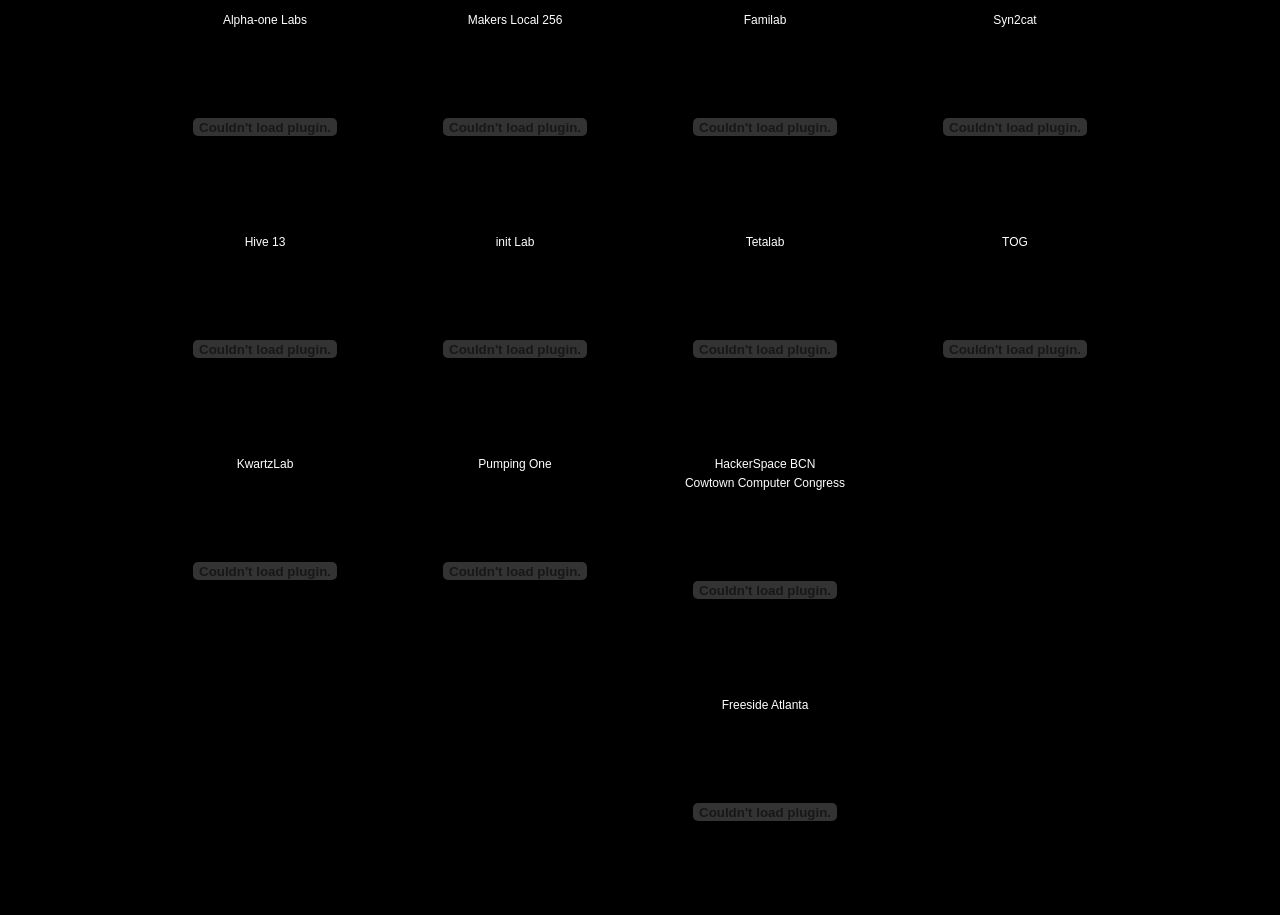
==== index.html @ a3be7a91 "add utc offset for everyone" ====
<!DOCTYPE html PUBLIC "-//W3C//DTD HTML 4.01//EN"
	"http://www.w3.org/TR/html4/strict.dtd">

<html lang="en">
<head>
	<meta http-equiv="Content-Type" content="text/html; charset=utf-8">
	<title>November '09 Inter-Space Synchronous Hack-A-Thon | Matrix Page</title>
	<link rel="shortcut icon" href="./favicon.ico" />
	<link rel="stylesheet" href="./css/master.css"/>
	
	<script type="text/javascript" src="./js/jquery.js"></script>
	<script type="text/javascript" src="./js/jquery.jclock.js"></script>
	<script type="text/javascript" src="./js/master.js"></script>
</head>

<body>
	<div class="streaming">
		<div class="stream">
		<a href="http://hackerspaces.org/wiki/Alpha_One_Labs">Alpha-one Labs</a><span id="clock-alphaone" class="clock"></span>
			<embed flashvars='autoplay=true' allowfullscreen='true' width='250px' height='200px' src='http://www.ustream.com/flash/live/1/1630309' type='application/x-shockwave-flash' />
		</div>
		<div class="stream">
		<a href="http://hackerspaces.org/wiki/Makers_Local_256">Makers Local 256</a><span id="clock-makerslocal256" class="clock"></span>
			<embed flashvars='autoplay=true' allowfullscreen='true' width='250px' height='200px' src='http://www.ustream.com/flash/live/1/1853915' type='application/x-shockwave-flash' />
		</div>
		<div class="stream">
		<a href="http://hackerspaces.org/wiki/FAMiLab">Familab</a><span id="clock-familab" class="clock"></span>
			<embed flashvars='autoplay=true' allowfullscreen='true' width='250px' height='200px' src='http://www.ustream.com/flash/live/1/1859410' type='application/x-shockwave-flash' />
		</div>
		<div class="stream">
			<a href="http://hackerspaces.org/wiki/Syn2cat">Syn2cat</a><span id="clock-syn2cat" class="clock"></span>
			<embed flashvars='autoplay=true' allowfullscreen='true' width='250px' height='200px' src='http://www.ustream.com/flash/live/1/1933829' type='application/x-shockwave-flash' />
		</div>
		<div class="stream">
			<a href="http://hackerspaces.org/wiki/Hive13">Hive 13</a><span id="clock-hive13" class="clock"></span>
			<embed flashvars='autoplay=true' allowfullscreen='true' width='250px' height='200px' src='http://www.ustream.com/flash/live/1/1906929' type='application/x-shockwave-flash' />
		</div>
		<div class="stream">
			<a href="http://hackerspaces.org/wiki/Init_lab">init Lab</a><span id="clock-initlab" class="clock"></span>
			<embed flashvars='autoplay=true' allowfullscreen='true' width='250px' height='200px' src='http://www.ustream.com/flash/live/1/814418' type='application/x-shockwave-flash' />
		</div>
		<div class="stream">
			<a href="http://hackerspaces.org/wiki/Tetalab">Tetalab</a><span id="clock-tetalab" class="clock"></span>
			<embed flashvars='autoplay=true' allowfullscreen='true' width='250px' height='200px' src='http://www.ustream.com/flash/live/1/1971768' type='application/x-shockwave-flash' />
		</div>
		<div class="stream">
			<a href="http://hackerspaces.org/wiki/TOG">TOG</a><span id="clock-tog" class="clock"></span>
			<embed flashvars='autoplay=true' allowfullscreen='true' width='250px' height='200px' src='http://www.ustream.com/flash/live/1/1956863' type='application/x-shockwave-flash' />
		</div>
		<div class="stream">
			<a href="http://hackerspaces.org/wiki/KwartzLab">KwartzLab</a><span id="clock-kwartzLab" class="clock"></span>
			<embed flashvars='autoplay=true' allowfullscreen='true' width='250px' height='200px' src='http://www.ustream.com/flash/live/1/1953214' type='application/x-shockwave-flash' />
		</div>
		<div class="stream">
			<a href="http://hackerspaces.org/wiki/Pumping_Station:_One">Pumping One</a><span id="clock-pumpingone" class="clock"></span>
			<embed flashvars='autoplay=true' allowfullscreen='true' width='250px' height='200px' src='http://www.ustream.com/flash/live/1/1867089' type='application/x-shockwave-flash' />
		</div>
		<div class="stream">
			<a href="http://hackerspaces.org/wiki/Hackerspace_Barcelona">HackerSpace BCN</a><br/><span id="clock-bcn" class="clock"></span>
			<object style="width: 250px; height: 200px;" type="text/html" data="http://riereta.net/gisschannel/itheora/index-mini.php?v=http://giss.tv:8000/arp.ogg&amp;w=250&amp;h=200"/>
		</div>
		<div class="stream">
			<a href="http://hackerspaces.org/wiki/Cowtown_Computer_Congress">Cowtown Computer Congress</a><span id="clock-cowtown" class="clock"></span>
			<embed flashvars='autoplay=true' allowfullscreen='true' width='250px' height='200px' src='http://www.ustream.com/flash/live/1/1984096' type='application/x-shockwave-flash' />
		</div>
		<div class="stream">
			<a href="http://hackerspaces.org/wiki/FreesideAtlanta">Freeside Atlanta</a><span id="clock-freeside" class="clock"></span>
			<embed flashvars="serverName=r0noc.flash.internapcdn.net&appName=r0noc_vitalstream_com/_definst_&streamName=live_freeside_hackathon&autoPlay=true&skinName=http://http.vitalstreamcdn.com/flashskins/clearSkin_1&bufferTime=3&autoRewind=true&serverName=r0noc.flash.internapcdn.net" height="200" width="250" src="http://http.vitalstreamcdn.com/flashskins/FLVPlayer.swf" />  
		</div>
	</div>
</body>
---- css/master.css ----
body {
	background-color: #000;
	font: 75% "Lucida Grande", "Trebuchet MS", Verdana, sans-serif;
	text-align:center;
}

a {
	color:#fff;
	text-decoration:none;
}

.streaming {
	width:1000px;
	margin: 0 auto;
}

.stream {
	float:left;
	width:250px;
	margin-top:5px;
}

.clock{
	color:#fff;
}
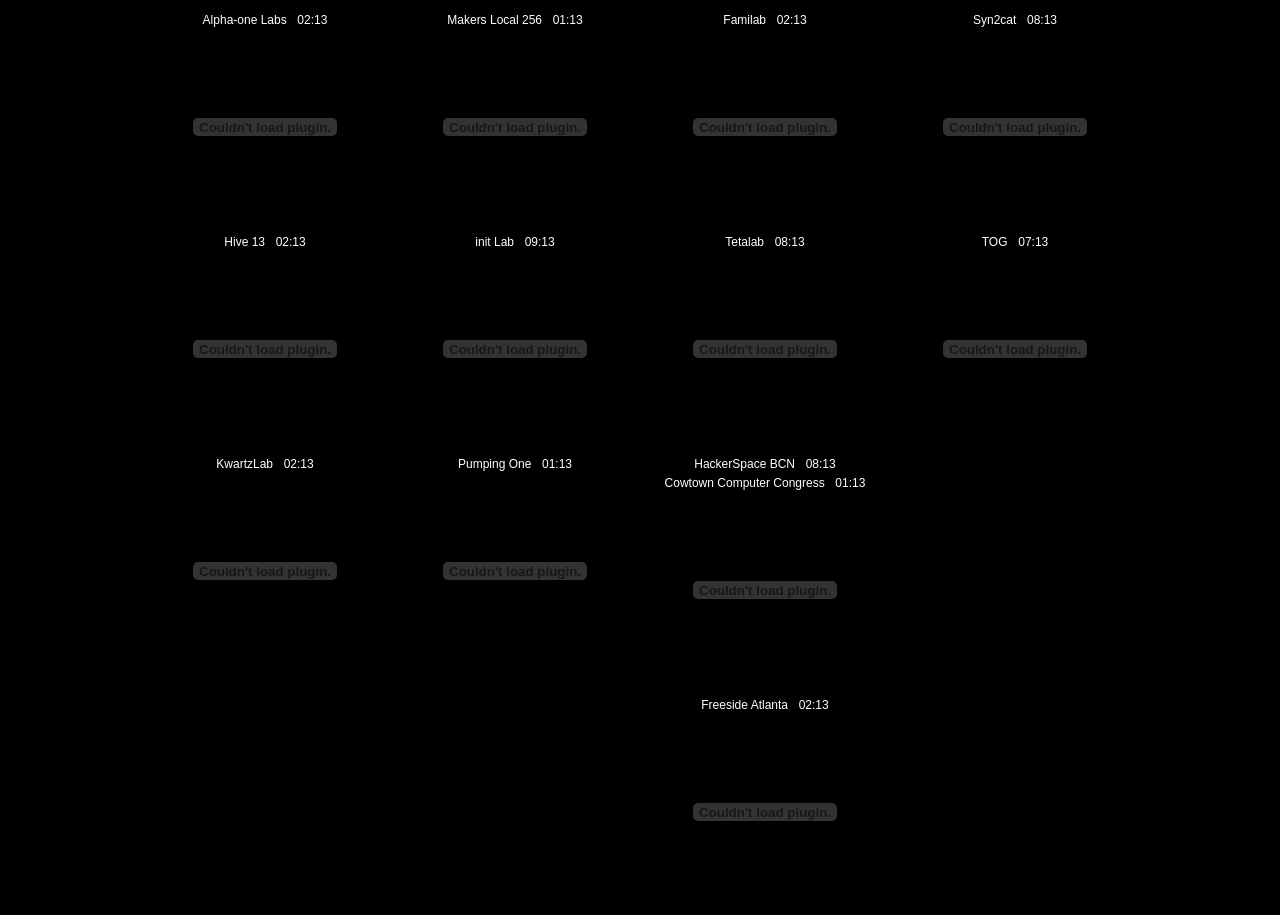
==== commit 1634083d: "correct clock color" ====
--- a/index.html
+++ b/index.html
@@ -16,55 +16,55 @@
 <body>
 	<div class="streaming">
 		<div class="stream">
-		<a href="http://hackerspaces.org/wiki/Alpha_One_Labs">Alpha-one Labs</a><span id="clock-alphaone" class="clock"></span>
+		<a href="http://hackerspaces.org/wiki/Alpha_One_Labs">Alpha-one Labs</a> - <span id="clock-alphaone" class="clock"></span>
 			<embed flashvars='autoplay=true' allowfullscreen='true' width='250px' height='200px' src='http://www.ustream.com/flash/live/1/1630309' type='application/x-shockwave-flash' />
 		</div>
 		<div class="stream">
-		<a href="http://hackerspaces.org/wiki/Makers_Local_256">Makers Local 256</a><span id="clock-makerslocal256" class="clock"></span>
+		<a href="http://hackerspaces.org/wiki/Makers_Local_256">Makers Local 256</a> - <span id="clock-makerslocal256" class="clock"></span>
 			<embed flashvars='autoplay=true' allowfullscreen='true' width='250px' height='200px' src='http://www.ustream.com/flash/live/1/1853915' type='application/x-shockwave-flash' />
 		</div>
 		<div class="stream">
-		<a href="http://hackerspaces.org/wiki/FAMiLab">Familab</a><span id="clock-familab" class="clock"></span>
+		<a href="http://hackerspaces.org/wiki/FAMiLab">Familab</a> - <span id="clock-familab" class="clock"></span>
 			<embed flashvars='autoplay=true' allowfullscreen='true' width='250px' height='200px' src='http://www.ustream.com/flash/live/1/1859410' type='application/x-shockwave-flash' />
 		</div>
 		<div class="stream">
-			<a href="http://hackerspaces.org/wiki/Syn2cat">Syn2cat</a><span id="clock-syn2cat" class="clock"></span>
+			<a href="http://hackerspaces.org/wiki/Syn2cat">Syn2cat</a> - <span id="clock-syn2cat" class="clock"></span>
 			<embed flashvars='autoplay=true' allowfullscreen='true' width='250px' height='200px' src='http://www.ustream.com/flash/live/1/1933829' type='application/x-shockwave-flash' />
 		</div>
 		<div class="stream">
-			<a href="http://hackerspaces.org/wiki/Hive13">Hive 13</a><span id="clock-hive13" class="clock"></span>
+			<a href="http://hackerspaces.org/wiki/Hive13">Hive 13</a> - <span id="clock-hive13" class="clock"></span>
 			<embed flashvars='autoplay=true' allowfullscreen='true' width='250px' height='200px' src='http://www.ustream.com/flash/live/1/1906929' type='application/x-shockwave-flash' />
 		</div>
 		<div class="stream">
-			<a href="http://hackerspaces.org/wiki/Init_lab">init Lab</a><span id="clock-initlab" class="clock"></span>
+			<a href="http://hackerspaces.org/wiki/Init_lab">init Lab</a> - <span id="clock-initlab" class="clock"></span>
 			<embed flashvars='autoplay=true' allowfullscreen='true' width='250px' height='200px' src='http://www.ustream.com/flash/live/1/814418' type='application/x-shockwave-flash' />
 		</div>
 		<div class="stream">
-			<a href="http://hackerspaces.org/wiki/Tetalab">Tetalab</a><span id="clock-tetalab" class="clock"></span>
+			<a href="http://hackerspaces.org/wiki/Tetalab">Tetalab</a> - <span id="clock-tetalab" class="clock"></span>
 			<embed flashvars='autoplay=true' allowfullscreen='true' width='250px' height='200px' src='http://www.ustream.com/flash/live/1/1971768' type='application/x-shockwave-flash' />
 		</div>
 		<div class="stream">
-			<a href="http://hackerspaces.org/wiki/TOG">TOG</a><span id="clock-tog" class="clock"></span>
+			<a href="http://hackerspaces.org/wiki/TOG">TOG</a> - <span id="clock-tog" class="clock"></span>
 			<embed flashvars='autoplay=true' allowfullscreen='true' width='250px' height='200px' src='http://www.ustream.com/flash/live/1/1956863' type='application/x-shockwave-flash' />
 		</div>
 		<div class="stream">
-			<a href="http://hackerspaces.org/wiki/KwartzLab">KwartzLab</a><span id="clock-kwartzLab" class="clock"></span>
+			<a href="http://hackerspaces.org/wiki/KwartzLab">KwartzLab</a> - <span id="clock-kwartzLab" class="clock"></span>
 			<embed flashvars='autoplay=true' allowfullscreen='true' width='250px' height='200px' src='http://www.ustream.com/flash/live/1/1953214' type='application/x-shockwave-flash' />
 		</div>
 		<div class="stream">
-			<a href="http://hackerspaces.org/wiki/Pumping_Station:_One">Pumping One</a><span id="clock-pumpingone" class="clock"></span>
+			<a href="http://hackerspaces.org/wiki/Pumping_Station:_One">Pumping One</a> - <span id="clock-pumpingone" class="clock"></span>
 			<embed flashvars='autoplay=true' allowfullscreen='true' width='250px' height='200px' src='http://www.ustream.com/flash/live/1/1867089' type='application/x-shockwave-flash' />
 		</div>
 		<div class="stream">
-			<a href="http://hackerspaces.org/wiki/Hackerspace_Barcelona">HackerSpace BCN</a><br/><span id="clock-bcn" class="clock"></span>
+			<a href="http://hackerspaces.org/wiki/Hackerspace_Barcelona">HackerSpace BCN</a> - <span id="clock-bcn" class="clock"></span>
 			<object style="width: 250px; height: 200px;" type="text/html" data="http://riereta.net/gisschannel/itheora/index-mini.php?v=http://giss.tv:8000/arp.ogg&amp;w=250&amp;h=200"/>
 		</div>
 		<div class="stream">
-			<a href="http://hackerspaces.org/wiki/Cowtown_Computer_Congress">Cowtown Computer Congress</a><span id="clock-cowtown" class="clock"></span>
+			<a href="http://hackerspaces.org/wiki/Cowtown_Computer_Congress">Cowtown Computer Congress</a> - <span id="clock-cowtown" class="clock"></span>
 			<embed flashvars='autoplay=true' allowfullscreen='true' width='250px' height='200px' src='http://www.ustream.com/flash/live/1/1984096' type='application/x-shockwave-flash' />
 		</div>
 		<div class="stream">
-			<a href="http://hackerspaces.org/wiki/FreesideAtlanta">Freeside Atlanta</a><span id="clock-freeside" class="clock"></span>
+			<a href="http://hackerspaces.org/wiki/FreesideAtlanta">Freeside Atlanta</a> - <span id="clock-freeside" class="clock"></span>
 			<embed flashvars="serverName=r0noc.flash.internapcdn.net&appName=r0noc_vitalstream_com/_definst_&streamName=live_freeside_hackathon&autoPlay=true&skinName=http://http.vitalstreamcdn.com/flashskins/clearSkin_1&bufferTime=3&autoRewind=true&serverName=r0noc.flash.internapcdn.net" height="200" width="250" src="http://http.vitalstreamcdn.com/flashskins/FLVPlayer.swf" />  
 		</div>
 	</div>
--- a/css/master.css
+++ b/css/master.css
@@ -21,5 +21,4 @@
 }
 
 .clock{
-	color:#fff;
 }
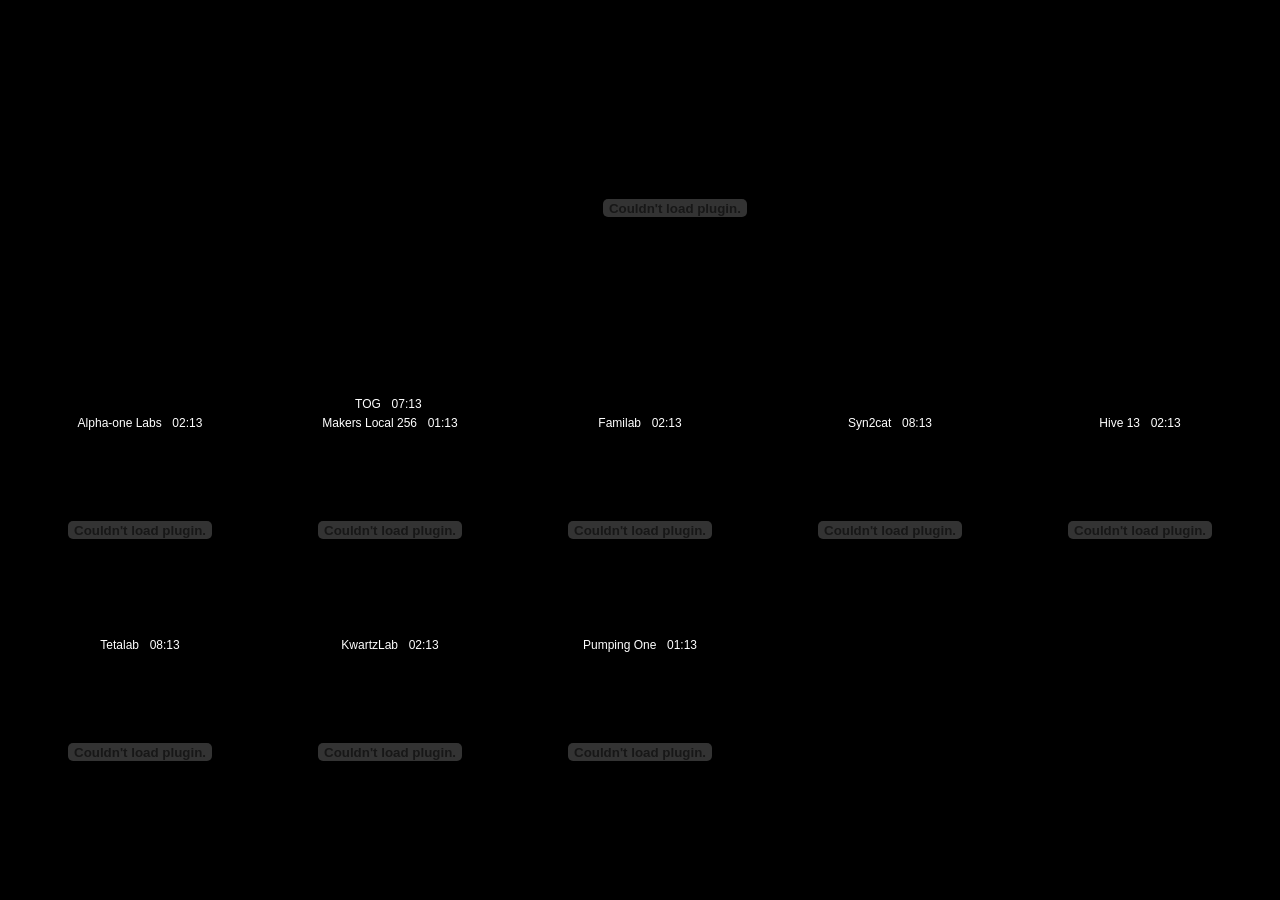
==== commit 7a086f90: "add main track" ====
--- a/index.html
+++ b/index.html
@@ -14,7 +14,13 @@
 </head>
 
 <body>
-	<div class="streaming">
+	
+	<div id="stream-track">
+		<a href="http://hackerspaces.org/wiki/TOG">TOG</a> - <span id="clock-tog" class="clock"></span>
+		<embed flashvars='autoplay=true' allowfullscreen='true' width='500px' height='400px' src='http://www.ustream.com/flash/live/1/1956863' type='application/x-shockwave-flash' />
+	</div>
+	
+	<div id="streaming-wall">
 		<div class="stream">
 		<a href="http://hackerspaces.org/wiki/Alpha_One_Labs">Alpha-one Labs</a> - <span id="clock-alphaone" class="clock"></span>
 			<embed flashvars='autoplay=true' allowfullscreen='true' width='250px' height='200px' src='http://www.ustream.com/flash/live/1/1630309' type='application/x-shockwave-flash' />
@@ -35,17 +41,13 @@
 			<a href="http://hackerspaces.org/wiki/Hive13">Hive 13</a> - <span id="clock-hive13" class="clock"></span>
 			<embed flashvars='autoplay=true' allowfullscreen='true' width='250px' height='200px' src='http://www.ustream.com/flash/live/1/1906929' type='application/x-shockwave-flash' />
 		</div>
-		<div class="stream">
+		<div class="stream inactive">
 			<a href="http://hackerspaces.org/wiki/Init_lab">init Lab</a> - <span id="clock-initlab" class="clock"></span>
 			<embed flashvars='autoplay=true' allowfullscreen='true' width='250px' height='200px' src='http://www.ustream.com/flash/live/1/814418' type='application/x-shockwave-flash' />
 		</div>
 		<div class="stream">
 			<a href="http://hackerspaces.org/wiki/Tetalab">Tetalab</a> - <span id="clock-tetalab" class="clock"></span>
 			<embed flashvars='autoplay=true' allowfullscreen='true' width='250px' height='200px' src='http://www.ustream.com/flash/live/1/1971768' type='application/x-shockwave-flash' />
-		</div>
-		<div class="stream">
-			<a href="http://hackerspaces.org/wiki/TOG">TOG</a> - <span id="clock-tog" class="clock"></span>
-			<embed flashvars='autoplay=true' allowfullscreen='true' width='250px' height='200px' src='http://www.ustream.com/flash/live/1/1956863' type='application/x-shockwave-flash' />
 		</div>
 		<div class="stream">
 			<a href="http://hackerspaces.org/wiki/KwartzLab">KwartzLab</a> - <span id="clock-kwartzLab" class="clock"></span>
@@ -55,7 +57,7 @@
 			<a href="http://hackerspaces.org/wiki/Pumping_Station:_One">Pumping One</a> - <span id="clock-pumpingone" class="clock"></span>
 			<embed flashvars='autoplay=true' allowfullscreen='true' width='250px' height='200px' src='http://www.ustream.com/flash/live/1/1867089' type='application/x-shockwave-flash' />
 		</div>
-		<div class="stream">
+		<div class="stream inactive">
 			<a href="http://hackerspaces.org/wiki/Hackerspace_Barcelona">HackerSpace BCN</a> - <span id="clock-bcn" class="clock"></span>
 			<object style="width: 250px; height: 200px;" type="text/html" data="http://riereta.net/gisschannel/itheora/index-mini.php?v=http://giss.tv:8000/arp.ogg&amp;w=250&amp;h=200"/>
 		</div>
--- a/css/master.css
+++ b/css/master.css
@@ -9,8 +9,8 @@
 	text-decoration:none;
 }
 
-.streaming {
-	width:1000px;
+#streaming-wall {
+	width:1250px;
 	margin: 0 auto;
 }
 
@@ -20,5 +20,9 @@
 	margin-top:5px;
 }
 
+.inactive {
+	display:none;
+}
+
 .clock{
 }
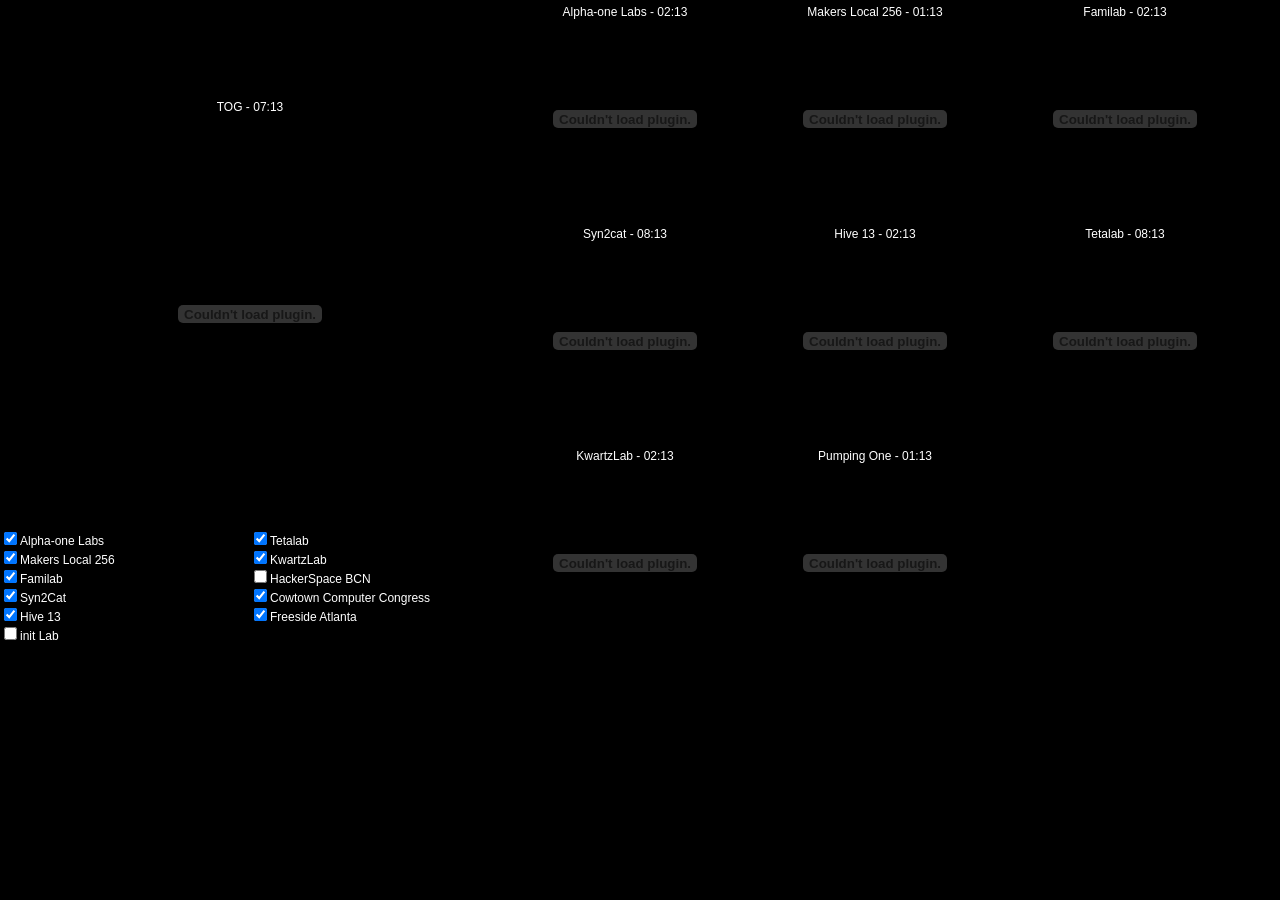
==== commit 07cf4527: "add stream hide/show" ====
--- a/index.html
+++ b/index.html
@@ -18,54 +18,72 @@
 	<div id="stream-track">
 		<a href="http://hackerspaces.org/wiki/TOG">TOG</a> - <span id="clock-tog" class="clock"></span>
 		<embed flashvars='autoplay=true' allowfullscreen='true' width='500px' height='400px' src='http://www.ustream.com/flash/live/1/1956863' type='application/x-shockwave-flash' />
+		<div id="stream-activation">
+			<ul>
+				<li><input type="checkbox" name="alphaone" checked>Alpha-one Labs</li>
+				<li><input type="checkbox" name="makerslocal256" checked>Makers Local 256</li>
+				<li><input type="checkbox" name="familab" checked>Familab</li>
+				<li><input type="checkbox" name="syn2cat" checked>Syn2Cat</li>
+				<li><input type="checkbox" name="hive13" checked>Hive 13</li>
+				<li><input type="checkbox" name="initlab">init Lab</li>
+			</ul>
+			
+			<ul>
+				<li><input type="checkbox" name="tetalab" checked>Tetalab</li>
+				<li><input type="checkbox" name="kwartzLab" checked>KwartzLab</li>
+				<li><input type="checkbox" name="bcn">HackerSpace BCN</li>
+				<li><input type="checkbox" name="cowtown" checked>Cowtown Computer Congress</li>
+				<li><input type="checkbox" name="freeside" checked>Freeside Atlanta</li>
+			</ul>
+		</div>
 	</div>
 	
 	<div id="streaming-wall">
-		<div class="stream">
+		<div id="stream-alphaone" class="stream">
 		<a href="http://hackerspaces.org/wiki/Alpha_One_Labs">Alpha-one Labs</a> - <span id="clock-alphaone" class="clock"></span>
 			<embed flashvars='autoplay=true' allowfullscreen='true' width='250px' height='200px' src='http://www.ustream.com/flash/live/1/1630309' type='application/x-shockwave-flash' />
 		</div>
-		<div class="stream">
+		<div id="stream-makerslocal256" class="stream">
 		<a href="http://hackerspaces.org/wiki/Makers_Local_256">Makers Local 256</a> - <span id="clock-makerslocal256" class="clock"></span>
 			<embed flashvars='autoplay=true' allowfullscreen='true' width='250px' height='200px' src='http://www.ustream.com/flash/live/1/1853915' type='application/x-shockwave-flash' />
 		</div>
-		<div class="stream">
+		<div id="stream-familab" class="stream">
 		<a href="http://hackerspaces.org/wiki/FAMiLab">Familab</a> - <span id="clock-familab" class="clock"></span>
 			<embed flashvars='autoplay=true' allowfullscreen='true' width='250px' height='200px' src='http://www.ustream.com/flash/live/1/1859410' type='application/x-shockwave-flash' />
 		</div>
-		<div class="stream">
+		<div id="stream-syn2cat" class="stream">
 			<a href="http://hackerspaces.org/wiki/Syn2cat">Syn2cat</a> - <span id="clock-syn2cat" class="clock"></span>
 			<embed flashvars='autoplay=true' allowfullscreen='true' width='250px' height='200px' src='http://www.ustream.com/flash/live/1/1933829' type='application/x-shockwave-flash' />
 		</div>
-		<div class="stream">
+		<div id="stream-hive13" class="stream">
 			<a href="http://hackerspaces.org/wiki/Hive13">Hive 13</a> - <span id="clock-hive13" class="clock"></span>
 			<embed flashvars='autoplay=true' allowfullscreen='true' width='250px' height='200px' src='http://www.ustream.com/flash/live/1/1906929' type='application/x-shockwave-flash' />
 		</div>
-		<div class="stream inactive">
+		<div id="stream-initlab" class="stream inactive">
 			<a href="http://hackerspaces.org/wiki/Init_lab">init Lab</a> - <span id="clock-initlab" class="clock"></span>
 			<embed flashvars='autoplay=true' allowfullscreen='true' width='250px' height='200px' src='http://www.ustream.com/flash/live/1/814418' type='application/x-shockwave-flash' />
 		</div>
-		<div class="stream">
+		<div id="stream-tetalab" class="stream">
 			<a href="http://hackerspaces.org/wiki/Tetalab">Tetalab</a> - <span id="clock-tetalab" class="clock"></span>
 			<embed flashvars='autoplay=true' allowfullscreen='true' width='250px' height='200px' src='http://www.ustream.com/flash/live/1/1971768' type='application/x-shockwave-flash' />
 		</div>
-		<div class="stream">
+		<div id="stream-kwartzLab" class="stream">
 			<a href="http://hackerspaces.org/wiki/KwartzLab">KwartzLab</a> - <span id="clock-kwartzLab" class="clock"></span>
 			<embed flashvars='autoplay=true' allowfullscreen='true' width='250px' height='200px' src='http://www.ustream.com/flash/live/1/1953214' type='application/x-shockwave-flash' />
 		</div>
-		<div class="stream">
+		<div id="stream-pumpingone" class="stream">
 			<a href="http://hackerspaces.org/wiki/Pumping_Station:_One">Pumping One</a> - <span id="clock-pumpingone" class="clock"></span>
 			<embed flashvars='autoplay=true' allowfullscreen='true' width='250px' height='200px' src='http://www.ustream.com/flash/live/1/1867089' type='application/x-shockwave-flash' />
 		</div>
-		<div class="stream inactive">
+		<div id="stream-bcn" class="stream inactive">
 			<a href="http://hackerspaces.org/wiki/Hackerspace_Barcelona">HackerSpace BCN</a> - <span id="clock-bcn" class="clock"></span>
 			<object style="width: 250px; height: 200px;" type="text/html" data="http://riereta.net/gisschannel/itheora/index-mini.php?v=http://giss.tv:8000/arp.ogg&amp;w=250&amp;h=200"/>
 		</div>
-		<div class="stream">
+		<div id="stream-cowtown" class="stream">
 			<a href="http://hackerspaces.org/wiki/Cowtown_Computer_Congress">Cowtown Computer Congress</a> - <span id="clock-cowtown" class="clock"></span>
 			<embed flashvars='autoplay=true' allowfullscreen='true' width='250px' height='200px' src='http://www.ustream.com/flash/live/1/1984096' type='application/x-shockwave-flash' />
 		</div>
-		<div class="stream">
+		<div id="stream-freeside" class="stream">
 			<a href="http://hackerspaces.org/wiki/FreesideAtlanta">Freeside Atlanta</a> - <span id="clock-freeside" class="clock"></span>
 			<embed flashvars="serverName=r0noc.flash.internapcdn.net&appName=r0noc_vitalstream_com/_definst_&streamName=live_freeside_hackathon&autoPlay=true&skinName=http://http.vitalstreamcdn.com/flashskins/clearSkin_1&bufferTime=3&autoRewind=true&serverName=r0noc.flash.internapcdn.net" height="200" width="250" src="http://http.vitalstreamcdn.com/flashskins/FLVPlayer.swf" />  
 		</div>
--- a/css/master.css
+++ b/css/master.css
@@ -1,6 +1,8 @@
 body {
 	background-color: #000;
+	color: #fff;
 	font: 75% "Lucida Grande", "Trebuchet MS", Verdana, sans-serif;
+	margin: 0 auto;
 	text-align:center;
 }
 
@@ -9,9 +11,28 @@
 	text-decoration:none;
 }
 
+#stream-track{
+	float:left;
+	padding-top:100px;
+	width:500px;
+}
+
+#stream-activation {
+	height:300px;
+	text-align:left;
+	width:500px;
+}
+
+#stream-activation ul {
+	float:left;
+	list-style: none;
+	padding:0;
+	width:250px;
+}
+
 #streaming-wall {
-	width:1250px;
-	margin: 0 auto;
+	width:750px;
+	margin-left:500px;
 }
 
 .stream {
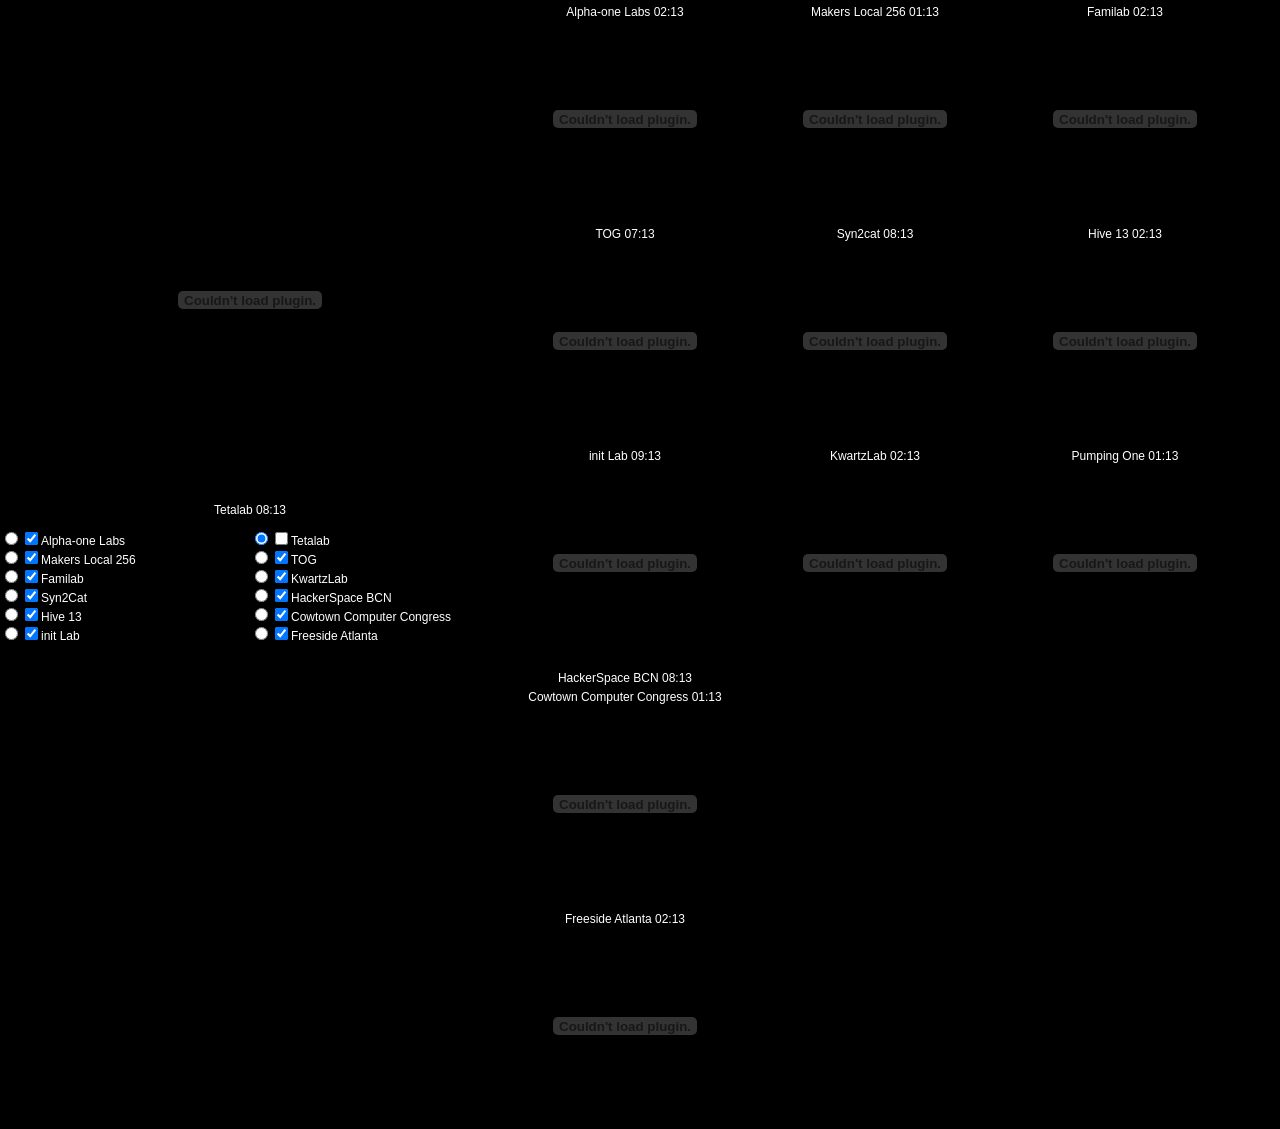
==== commit 524bc74c: "first try to change main track" ====
--- a/index.html
+++ b/index.html
@@ -16,76 +16,86 @@
 <body>
 	
 	<div id="stream-track">
-		<a href="http://hackerspaces.org/wiki/TOG">TOG</a> - <span id="clock-tog" class="clock"></span>
-		<embed flashvars='autoplay=true' allowfullscreen='true' width='500px' height='400px' src='http://www.ustream.com/flash/live/1/1956863' type='application/x-shockwave-flash' />
+		
+		<div id="track">
+			<span id="track-video"><embed flashvars='autoplay=true' allowfullscreen='true' width='500px' height='400px' src='http://www.ustream.com/flash/live/1/1971768' type='application/x-shockwave-flash' /></span>
+			<span id="track-title"><a href="http://hackerspaces.org/wiki/Tetalab">Tetalab</a> <span id="clock-tetalab" class="clock"></span><span>
+			<input type="hidden" name="current_track" value="tetalab" id="current_track">
+		</div>
+		
 		<div id="stream-activation">
 			<ul>
-				<li><input type="checkbox" name="alphaone" checked>Alpha-one Labs</li>
-				<li><input type="checkbox" name="makerslocal256" checked>Makers Local 256</li>
-				<li><input type="checkbox" name="familab" checked>Familab</li>
-				<li><input type="checkbox" name="syn2cat" checked>Syn2Cat</li>
-				<li><input type="checkbox" name="hive13" checked>Hive 13</li>
-				<li><input type="checkbox" name="initlab">init Lab</li>
+				<li><input type="radio" name="track" value="alphaone"/><input type="checkbox" name="alphaone" checked>Alpha-one Labs</li>
+				<li><input type="radio" name="track" value="makerslocal256"/><input type="checkbox" name="makerslocal256" checked>Makers Local 256</li>
+				<li><input type="radio" name="track" value="familab"/><input type="checkbox" name="familab" checked>Familab</li>
+				<li><input type="radio" name="track" value="syn2cat"/><input type="checkbox" name="syn2cat" checked>Syn2Cat</li>
+				<li><input type="radio" name="track" value="hive13"/><input type="checkbox" name="hive13" checked>Hive 13</li>
+				<li><input type="radio" name="track" value="initlab"/><input type="checkbox" name="initlab" checked>init Lab</li>
 			</ul>
 			
 			<ul>
-				<li><input type="checkbox" name="tetalab" checked>Tetalab</li>
-				<li><input type="checkbox" name="kwartzLab" checked>KwartzLab</li>
-				<li><input type="checkbox" name="bcn">HackerSpace BCN</li>
-				<li><input type="checkbox" name="cowtown" checked>Cowtown Computer Congress</li>
-				<li><input type="checkbox" name="freeside" checked>Freeside Atlanta</li>
+				<li><input type="radio" name="track" value="tetalab" checked/><input type="checkbox" name="tetalab">Tetalab</li>
+				<li><input type="radio" name="track" value="tog"/><input type="checkbox" name="tog" checked>TOG</li>
+				<li><input type="radio" name="track" value="kwartzLab"/><input type="checkbox" name="kwartzLab" checked>KwartzLab</li>
+				<li><input type="radio" name="track" value="bcn"/><input type="checkbox" name="bcn" checked>HackerSpace BCN</li>
+				<li><input type="radio" name="track" value="cowtown"/><input type="checkbox" name="cowtown" checked>Cowtown Computer Congress</li>
+				<li><input type="radio" name="track" value="freeside"/><input type="checkbox" name="freeside" checked>Freeside Atlanta</li>
 			</ul>
 		</div>
 	</div>
 	
 	<div id="streaming-wall">
 		<div id="stream-alphaone" class="stream">
-		<a href="http://hackerspaces.org/wiki/Alpha_One_Labs">Alpha-one Labs</a> - <span id="clock-alphaone" class="clock"></span>
-			<embed flashvars='autoplay=true' allowfullscreen='true' width='250px' height='200px' src='http://www.ustream.com/flash/live/1/1630309' type='application/x-shockwave-flash' />
+			<span class="stream-title"><a href="http://hackerspaces.org/wiki/Alpha_One_Labs">Alpha-one Labs</a> <span id="clock-alphaone" class="clock"></span></span>
+			<span class="stream-video"><embed flashvars='autoplay=true' allowfullscreen='true' width='250px' height='200px' src='http://www.ustream.com/flash/live/1/1630309' type='application/x-shockwave-flash' /></span>
 		</div>
 		<div id="stream-makerslocal256" class="stream">
-		<a href="http://hackerspaces.org/wiki/Makers_Local_256">Makers Local 256</a> - <span id="clock-makerslocal256" class="clock"></span>
-			<embed flashvars='autoplay=true' allowfullscreen='true' width='250px' height='200px' src='http://www.ustream.com/flash/live/1/1853915' type='application/x-shockwave-flash' />
+			<span class="stream-title"><a href="http://hackerspaces.org/wiki/Makers_Local_256">Makers Local 256</a> <span id="clock-makerslocal256" class="clock"></span></span>
+			<span class="stream-video"><embed flashvars='autoplay=true' allowfullscreen='true' width='250px' height='200px' src='http://www.ustream.com/flash/live/1/1853915' type='application/x-shockwave-flash' /></span>
 		</div>
 		<div id="stream-familab" class="stream">
-		<a href="http://hackerspaces.org/wiki/FAMiLab">Familab</a> - <span id="clock-familab" class="clock"></span>
-			<embed flashvars='autoplay=true' allowfullscreen='true' width='250px' height='200px' src='http://www.ustream.com/flash/live/1/1859410' type='application/x-shockwave-flash' />
+			<span class="stream-title"><a href="http://hackerspaces.org/wiki/FAMiLab">Familab</a> <span id="clock-familab" class="clock"></span></span>
+			<span class="stream-video"><embed flashvars='autoplay=true' allowfullscreen='true' width='250px' height='200px' src='http://www.ustream.com/flash/live/1/1859410' type='application/x-shockwave-flash' /></span>
+		</div>
+		<div id="stream-tog" class="stream">
+			<span class="stream-title"><a href="http://hackerspaces.org/wiki/TOG">TOG</a> <span id="clock-tog" class="clock"></span></span>
+			<span class="stream-video"><embed flashvars='autoplay=true' allowfullscreen='true' width='250px' height='200px' src='http://www.ustream.com/flash/live/1/1956863' type='application/x-shockwave-flash' /></span>
 		</div>
 		<div id="stream-syn2cat" class="stream">
-			<a href="http://hackerspaces.org/wiki/Syn2cat">Syn2cat</a> - <span id="clock-syn2cat" class="clock"></span>
-			<embed flashvars='autoplay=true' allowfullscreen='true' width='250px' height='200px' src='http://www.ustream.com/flash/live/1/1933829' type='application/x-shockwave-flash' />
+			<span class="stream-title"><a href="http://hackerspaces.org/wiki/Syn2cat">Syn2cat</a> <span id="clock-syn2cat" class="clock"></span></span>
+			<span class="stream-video"><embed flashvars='autoplay=true' allowfullscreen='true' width='250px' height='200px' src='http://www.ustream.com/flash/live/1/1933829' type='application/x-shockwave-flash' /></span>
 		</div>
 		<div id="stream-hive13" class="stream">
-			<a href="http://hackerspaces.org/wiki/Hive13">Hive 13</a> - <span id="clock-hive13" class="clock"></span>
-			<embed flashvars='autoplay=true' allowfullscreen='true' width='250px' height='200px' src='http://www.ustream.com/flash/live/1/1906929' type='application/x-shockwave-flash' />
+			<span class="stream-title"><a href="http://hackerspaces.org/wiki/Hive13">Hive 13</a> <span id="clock-hive13" class="clock"></span></span>
+			<span class="stream-video"><embed flashvars='autoplay=true' allowfullscreen='true' width='250px' height='200px' src='http://www.ustream.com/flash/live/1/1906929' type='application/x-shockwave-flash' /></span>
 		</div>
-		<div id="stream-initlab" class="stream inactive">
-			<a href="http://hackerspaces.org/wiki/Init_lab">init Lab</a> - <span id="clock-initlab" class="clock"></span>
-			<embed flashvars='autoplay=true' allowfullscreen='true' width='250px' height='200px' src='http://www.ustream.com/flash/live/1/814418' type='application/x-shockwave-flash' />
+		<div id="stream-initlab" class="stream">
+			<span class="stream-title"><a href="http://hackerspaces.org/wiki/Init_lab">init Lab</a> <span id="clock-initlab" class="clock"></span></span>
+			<span class="stream-video"><embed flashvars='autoplay=true' allowfullscreen='true' width='250px' height='200px' src='http://www.ustream.com/flash/live/1/814418' type='application/x-shockwave-flash' /></span>
 		</div>
-		<div id="stream-tetalab" class="stream">
-			<a href="http://hackerspaces.org/wiki/Tetalab">Tetalab</a> - <span id="clock-tetalab" class="clock"></span>
-			<embed flashvars='autoplay=true' allowfullscreen='true' width='250px' height='200px' src='http://www.ustream.com/flash/live/1/1971768' type='application/x-shockwave-flash' />
+		<div id="stream-tetalab" class="stream inactive">
+			<span class="stream-title"><a href="http://hackerspaces.org/wiki/Tetalab">Tetalab</a> <span id="clock-tetalab" class="clock"></span></span>
+			<span class="stream-video"><embed flashvars='autoplay=true' allowfullscreen='true' width='250px' height='200px' src='http://www.ustream.com/flash/live/1/1971768' type='application/x-shockwave-flash' /></span>
 		</div>
 		<div id="stream-kwartzLab" class="stream">
-			<a href="http://hackerspaces.org/wiki/KwartzLab">KwartzLab</a> - <span id="clock-kwartzLab" class="clock"></span>
-			<embed flashvars='autoplay=true' allowfullscreen='true' width='250px' height='200px' src='http://www.ustream.com/flash/live/1/1953214' type='application/x-shockwave-flash' />
+			<span class="stream-title"><a href="http://hackerspaces.org/wiki/KwartzLab">KwartzLab</a> <span id="clock-kwartzLab" class="clock"></span></span>
+			<span class="stream-video"><embed flashvars='autoplay=true' allowfullscreen='true' width='250px' height='200px' src='http://www.ustream.com/flash/live/1/1953214' type='application/x-shockwave-flash' /></span>
 		</div>
 		<div id="stream-pumpingone" class="stream">
-			<a href="http://hackerspaces.org/wiki/Pumping_Station:_One">Pumping One</a> - <span id="clock-pumpingone" class="clock"></span>
-			<embed flashvars='autoplay=true' allowfullscreen='true' width='250px' height='200px' src='http://www.ustream.com/flash/live/1/1867089' type='application/x-shockwave-flash' />
+			<span class="stream-title"><a href="http://hackerspaces.org/wiki/Pumping_Station:_One">Pumping One</a> <span id="clock-pumpingone" class="clock"></span></span>
+			<span class="stream-video"><embed flashvars='autoplay=true' allowfullscreen='true' width='250px' height='200px' src='http://www.ustream.com/flash/live/1/1867089' type='application/x-shockwave-flash' /></span>
 		</div>
-		<div id="stream-bcn" class="stream inactive">
-			<a href="http://hackerspaces.org/wiki/Hackerspace_Barcelona">HackerSpace BCN</a> - <span id="clock-bcn" class="clock"></span>
-			<object style="width: 250px; height: 200px;" type="text/html" data="http://riereta.net/gisschannel/itheora/index-mini.php?v=http://giss.tv:8000/arp.ogg&amp;w=250&amp;h=200"/>
+		<div id="stream-bcn" class="stream">
+			<span class="stream-title"><a href="http://hackerspaces.org/wiki/Hackerspace_Barcelona">HackerSpace BCN</a> <span id="clock-bcn" class="clock"></span></span>
+			<span class="stream-video"><object style="width: 250px; height: 200px;" type="text/html" data="http://riereta.net/gisschannel/itheora/index-mini.php?v=http://giss.tv:8000/arp.ogg&amp;w=250&amp;h=200"/></span>
 		</div>
 		<div id="stream-cowtown" class="stream">
-			<a href="http://hackerspaces.org/wiki/Cowtown_Computer_Congress">Cowtown Computer Congress</a> - <span id="clock-cowtown" class="clock"></span>
-			<embed flashvars='autoplay=true' allowfullscreen='true' width='250px' height='200px' src='http://www.ustream.com/flash/live/1/1984096' type='application/x-shockwave-flash' />
+			<span class="stream-title"><a href="http://hackerspaces.org/wiki/Cowtown_Computer_Congress">Cowtown Computer Congress</a> <span id="clock-cowtown" class="clock"></span></span>
+			<span class="stream-video"><embed flashvars='autoplay=true' allowfullscreen='true' width='250px' height='200px' src='http://www.ustream.com/flash/live/1/1984096' type='application/x-shockwave-flash' /></span>
 		</div>
 		<div id="stream-freeside" class="stream">
-			<a href="http://hackerspaces.org/wiki/FreesideAtlanta">Freeside Atlanta</a> - <span id="clock-freeside" class="clock"></span>
-			<embed flashvars="serverName=r0noc.flash.internapcdn.net&appName=r0noc_vitalstream_com/_definst_&streamName=live_freeside_hackathon&autoPlay=true&skinName=http://http.vitalstreamcdn.com/flashskins/clearSkin_1&bufferTime=3&autoRewind=true&serverName=r0noc.flash.internapcdn.net" height="200" width="250" src="http://http.vitalstreamcdn.com/flashskins/FLVPlayer.swf" />  
+			<span class="stream-title"><a href="http://hackerspaces.org/wiki/FreesideAtlanta">Freeside Atlanta</a> <span id="clock-freeside" class="clock"></span></span>
+			<span class="stream-video"><embed flashvars="serverName=r0noc.flash.internapcdn.net&appName=r0noc_vitalstream_com/_definst_&streamName=live_freeside_hackathon&autoPlay=true&skinName=http://http.vitalstreamcdn.com/flashskins/clearSkin_1&bufferTime=3&autoRewind=true&serverName=r0noc.flash.internapcdn.net" height="200" width="250" src="http://http.vitalstreamcdn.com/flashskins/FLVPlayer.swf" /></span>
 		</div>
 	</div>
 </body>
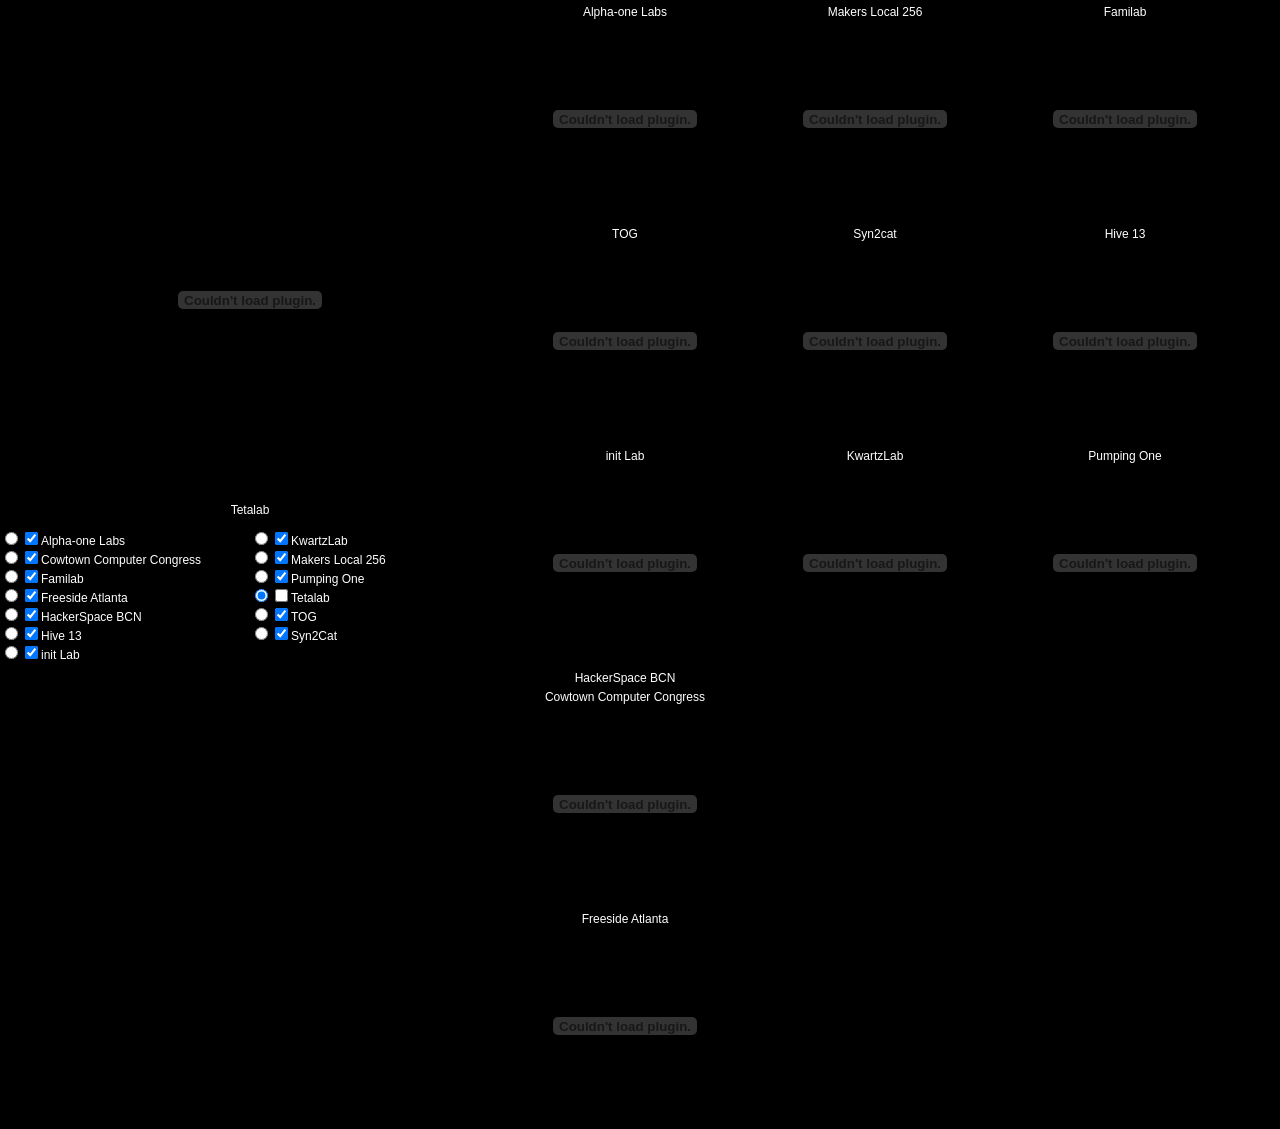
==== commit 0f9db897: "add missgin pumpingone selection" ====
--- a/index.html
+++ b/index.html
@@ -26,20 +26,21 @@
 		<div id="stream-activation">
 			<ul>
 				<li><input type="radio" name="track" value="alphaone"/><input type="checkbox" name="alphaone" checked>Alpha-one Labs</li>
-				<li><input type="radio" name="track" value="makerslocal256"/><input type="checkbox" name="makerslocal256" checked>Makers Local 256</li>
+				<li><input type="radio" name="track" value="cowtown"/><input type="checkbox" name="cowtown" checked>Cowtown Computer Congress</li>
 				<li><input type="radio" name="track" value="familab"/><input type="checkbox" name="familab" checked>Familab</li>
-				<li><input type="radio" name="track" value="syn2cat"/><input type="checkbox" name="syn2cat" checked>Syn2Cat</li>
+				<li><input type="radio" name="track" value="freeside"/><input type="checkbox" name="freeside" checked>Freeside Atlanta</li>
+				<li><input type="radio" name="track" value="bcn"/><input type="checkbox" name="bcn" checked>HackerSpace BCN</li>
 				<li><input type="radio" name="track" value="hive13"/><input type="checkbox" name="hive13" checked>Hive 13</li>
 				<li><input type="radio" name="track" value="initlab"/><input type="checkbox" name="initlab" checked>init Lab</li>
 			</ul>
 			
 			<ul>
+				<li><input type="radio" name="track" value="kwartzLab"/><input type="checkbox" name="kwartzLab" checked>KwartzLab</li>
+				<li><input type="radio" name="track" value="makerslocal256"/><input type="checkbox" name="makerslocal256" checked>Makers Local 256</li>
+				<li><input type="radio" name="track" value="pumpingone"/><input type="checkbox" name="pumpingone" checked>Pumping One</li>
 				<li><input type="radio" name="track" value="tetalab" checked/><input type="checkbox" name="tetalab">Tetalab</li>
 				<li><input type="radio" name="track" value="tog"/><input type="checkbox" name="tog" checked>TOG</li>
-				<li><input type="radio" name="track" value="kwartzLab"/><input type="checkbox" name="kwartzLab" checked>KwartzLab</li>
-				<li><input type="radio" name="track" value="bcn"/><input type="checkbox" name="bcn" checked>HackerSpace BCN</li>
-				<li><input type="radio" name="track" value="cowtown"/><input type="checkbox" name="cowtown" checked>Cowtown Computer Congress</li>
-				<li><input type="radio" name="track" value="freeside"/><input type="checkbox" name="freeside" checked>Freeside Atlanta</li>
+				<li><input type="radio" name="track" value="syn2cat"/><input type="checkbox" name="syn2cat" checked>Syn2Cat</li>
 			</ul>
 		</div>
 	</div>
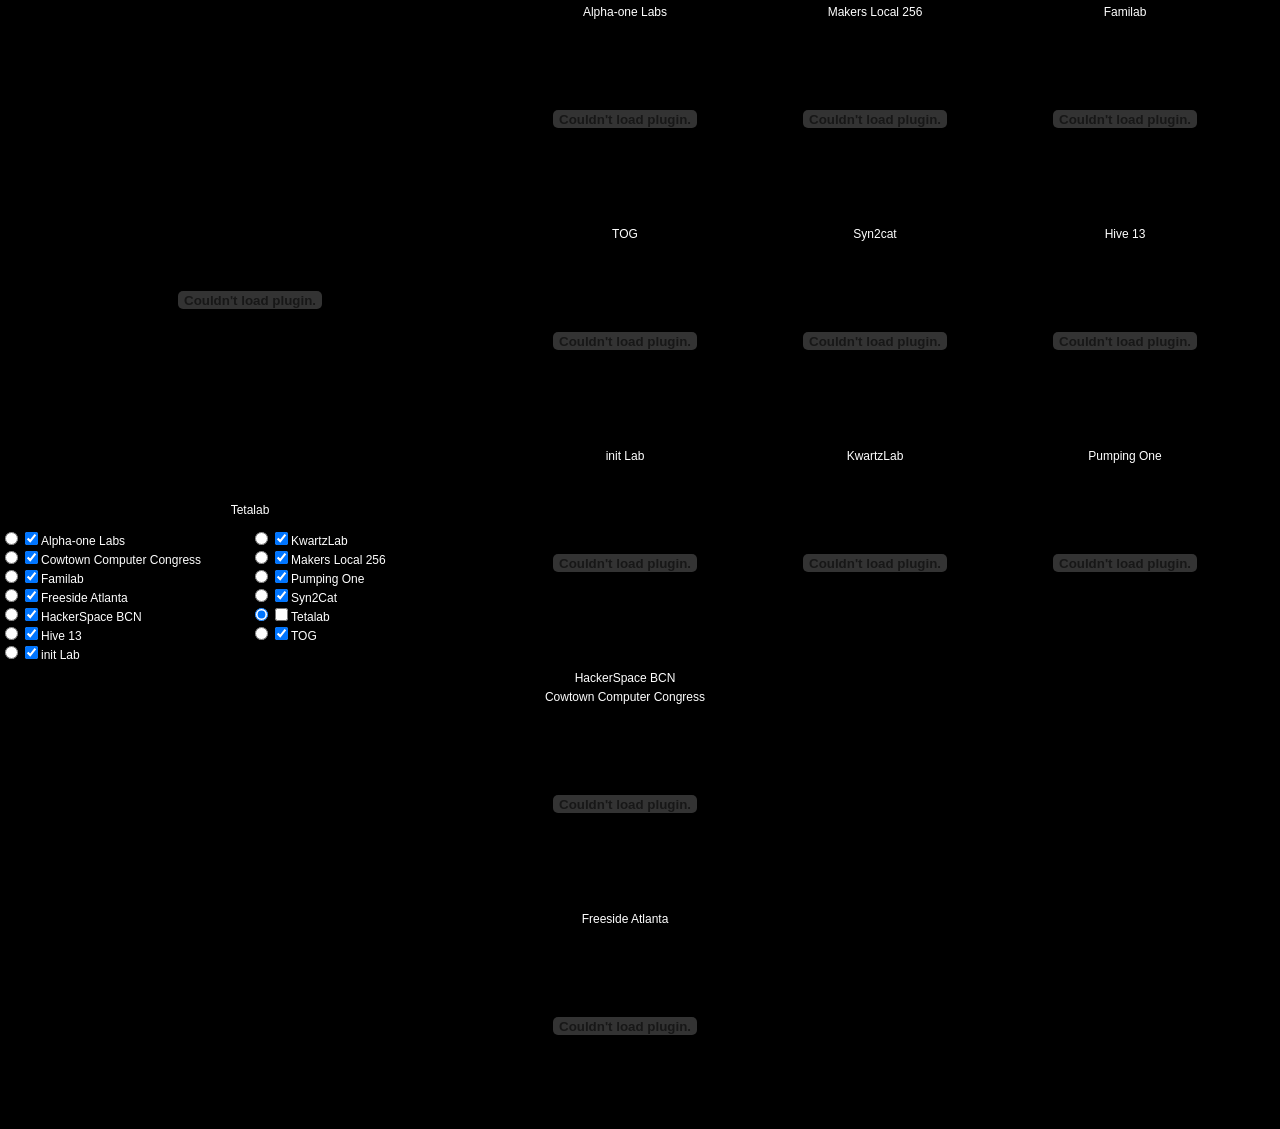
==== commit ad12ef95: "correct order" ====
--- a/index.html
+++ b/index.html
@@ -38,9 +38,9 @@
 				<li><input type="radio" name="track" value="kwartzLab"/><input type="checkbox" name="kwartzLab" checked>KwartzLab</li>
 				<li><input type="radio" name="track" value="makerslocal256"/><input type="checkbox" name="makerslocal256" checked>Makers Local 256</li>
 				<li><input type="radio" name="track" value="pumpingone"/><input type="checkbox" name="pumpingone" checked>Pumping One</li>
+				<li><input type="radio" name="track" value="syn2cat"/><input type="checkbox" name="syn2cat" checked>Syn2Cat</li>
 				<li><input type="radio" name="track" value="tetalab" checked/><input type="checkbox" name="tetalab">Tetalab</li>
 				<li><input type="radio" name="track" value="tog"/><input type="checkbox" name="tog" checked>TOG</li>
-				<li><input type="radio" name="track" value="syn2cat"/><input type="checkbox" name="syn2cat" checked>Syn2Cat</li>
 			</ul>
 		</div>
 	</div>
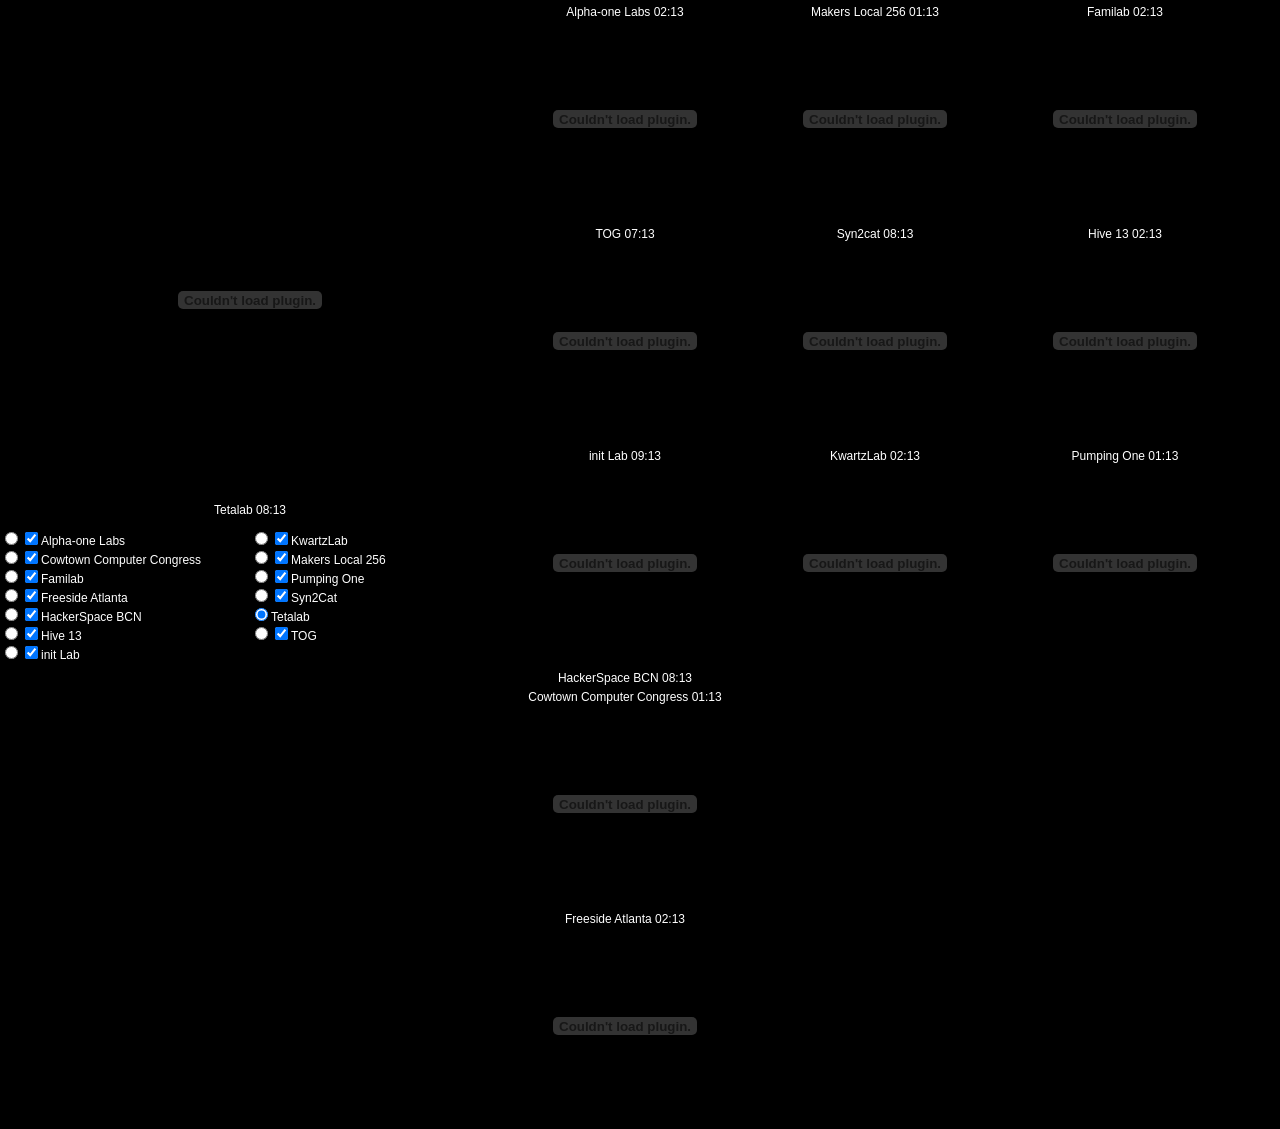
==== commit 3175590d: "change tetalab stream" ====
--- a/index.html
+++ b/index.html
@@ -18,7 +18,7 @@
 	<div id="stream-track">
 		
 		<div id="track">
-			<span id="track-video"><embed flashvars='autoplay=true' allowfullscreen='true' width='500px' height='400px' src='http://www.ustream.com/flash/live/1/1971768' type='application/x-shockwave-flash' /></span>
+			<span id="track-video"><embed flashvars='autoplay=true' allowfullscreen='true' width='500px' height='400px' src='http://www.ustream.com/flash/live/1/2014779' type='application/x-shockwave-flash' /></span>
 			<span id="track-title"><a href="http://hackerspaces.org/wiki/Tetalab">Tetalab</a> <span id="clock-tetalab" class="clock"></span><span>
 			<input type="hidden" name="current_track" value="tetalab" id="current_track">
 		</div>
@@ -39,7 +39,7 @@
 				<li><input type="radio" name="track" value="makerslocal256"/><input type="checkbox" name="makerslocal256" checked>Makers Local 256</li>
 				<li><input type="radio" name="track" value="pumpingone"/><input type="checkbox" name="pumpingone" checked>Pumping One</li>
 				<li><input type="radio" name="track" value="syn2cat"/><input type="checkbox" name="syn2cat" checked>Syn2Cat</li>
-				<li><input type="radio" name="track" value="tetalab" checked/><input type="checkbox" name="tetalab">Tetalab</li>
+				<li><input type="radio" name="track" value="tetalab" checked/><input type="checkbox" name="tetalab" checked style="display:none;">Tetalab</li>
 				<li><input type="radio" name="track" value="tog"/><input type="checkbox" name="tog" checked>TOG</li>
 			</ul>
 		</div>
@@ -76,7 +76,7 @@
 		</div>
 		<div id="stream-tetalab" class="stream inactive">
 			<span class="stream-title"><a href="http://hackerspaces.org/wiki/Tetalab">Tetalab</a> <span id="clock-tetalab" class="clock"></span></span>
-			<span class="stream-video"><embed flashvars='autoplay=true' allowfullscreen='true' width='250px' height='200px' src='http://www.ustream.com/flash/live/1/1971768' type='application/x-shockwave-flash' /></span>
+			<span class="stream-video"><embed flashvars='autoplay=true' allowfullscreen='true' width='250px' height='200px' src='http://www.ustream.com/flash/live/1/2014779' type='application/x-shockwave-flash' /></span>
 		</div>
 		<div id="stream-kwartzLab" class="stream">
 			<span class="stream-title"><a href="http://hackerspaces.org/wiki/KwartzLab">KwartzLab</a> <span id="clock-kwartzLab" class="clock"></span></span>
